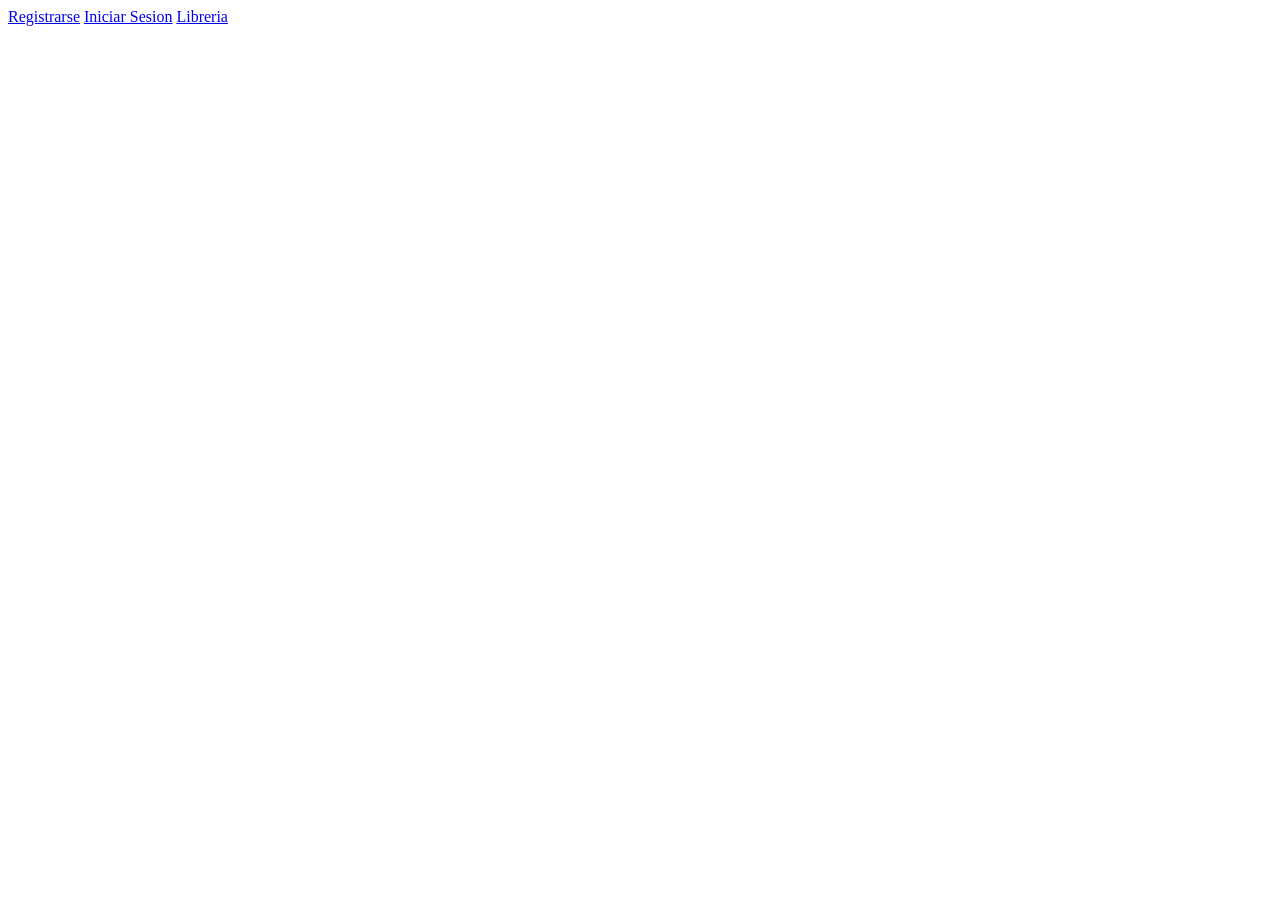
==== frontend/index.html @ 8f0d5aa6 "index basico con links" ====
<!doctype html>
<html lang="en">
	<head>
		<meta charset="UTF-8" />
		<meta name="viewport" content="width=device-width, initial-scale=1.0" />
		<title>The Backlog</title>
	</head>
	<body>
		<a href="registro.html">Registrarse</a>
		<a href="login.html">Iniciar Sesion</a>
		<a href="libreria.html">Libreria</a>
	</body>
</html>
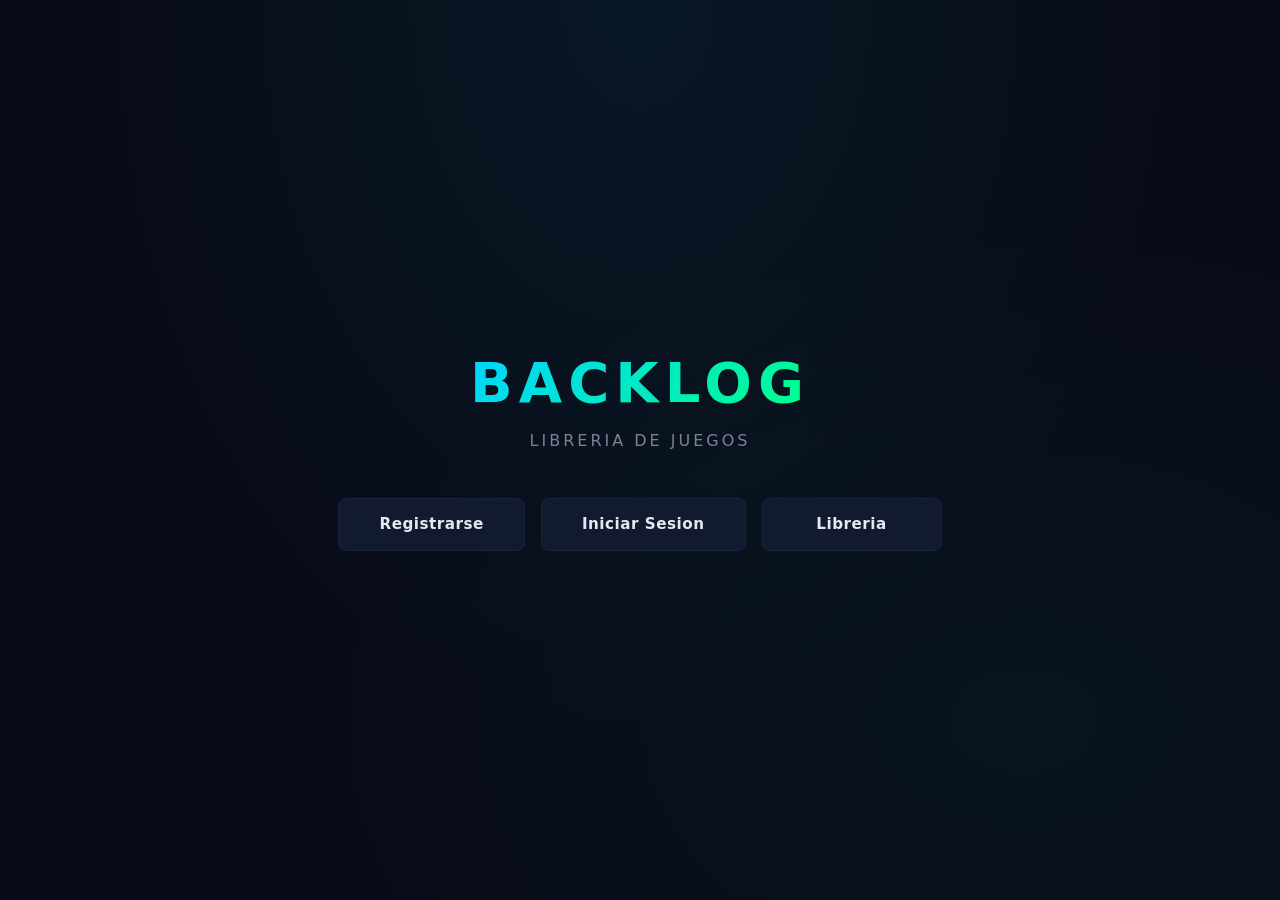
==== commit 5bcf19cd: "se agrego estilo" ====
--- a/frontend/index.html
+++ b/frontend/index.html
@@ -3,11 +3,16 @@
 	<head>
 		<meta charset="UTF-8" />
 		<meta name="viewport" content="width=device-width, initial-scale=1.0" />
+		<link rel="stylesheet" href="styles.css" />
 		<title>The Backlog</title>
 	</head>
-	<body>
-		<a href="registro.html">Registrarse</a>
-		<a href="login.html">Iniciar Sesion</a>
-		<a href="libreria.html">Libreria</a>
+	<body class="landing">
+		<h1>Backlog</h1>
+		<h2>Libreria de juegos</h2>
+		<div class="nav-links">
+			<a href="registro.html">Registrarse</a>
+			<a href="login.html">Iniciar Sesion</a>
+			<a href="libreria.html">Libreria</a>
+		</div>
 	</body>
 </html>
--- a/frontend/styles.css
+++ b/frontend/styles.css
@@ -0,0 +1,602 @@
+* {
+	margin: 0;
+	padding: 0;
+	box-sizing: border-box;
+}
+
+:root {
+	--bg: #080c18;
+	--bg-card: #0d1225;
+	--bg-elevated: #121a30;
+	--bg-input: #0a0f1e;
+	--accent: #00d4ff;
+	--accent-dim: rgba(0, 212, 255, 0.08);
+	--accent-green: #00ff88;
+	--danger: #ff4757;
+	--text: #e4e8f0;
+	--text-dim: #7a8294;
+	--text-muted: #4a5268;
+	--border: #1a2440;
+	--radius: 8px;
+	--radius-lg: 12px;
+	--shadow: 0 4px 24px rgba(0, 212, 255, 0.06);
+	--font: "Segoe UI", system-ui, -apple-system, sans-serif;
+	--font-heading: "Segoe UI", system-ui, sans-serif;
+}
+
+body {
+	font-family: var(--font);
+	background: var(--bg);
+	color: var(--text);
+	min-height: 100vh;
+	line-height: 1.6;
+	-webkit-font-smoothing: antialiased;
+}
+
+/* ===== LANDING / INDEX ===== */
+
+.landing {
+	display: flex;
+	flex-direction: column;
+	align-items: center;
+	justify-content: center;
+	gap: 0.75rem;
+	min-height: 100vh;
+	padding: 2rem;
+	text-align: center;
+	background: var(--bg);
+	background-image: radial-gradient(
+			ellipse at 50% 0%,
+			rgba(0, 212, 255, 0.06) 0%,
+			transparent 60%
+		),
+		radial-gradient(
+			ellipse at 80% 80%,
+			rgba(0, 255, 136, 0.03) 0%,
+			transparent 50%
+		);
+}
+
+.landing h1 {
+	font-family: var(--font-heading);
+	font-size: 3.5rem;
+	font-weight: 800;
+	text-transform: uppercase;
+	letter-spacing: 6px;
+	background: linear-gradient(135deg, var(--accent), var(--accent-green));
+	-webkit-background-clip: text;
+	-webkit-text-fill-color: transparent;
+	background-clip: text;
+	line-height: 1.2;
+}
+
+.landing h2 {
+	font-size: 1rem;
+	color: var(--text-dim);
+	font-weight: 400;
+	letter-spacing: 3px;
+	text-transform: uppercase;
+	margin-bottom: 2rem;
+}
+
+.landing .nav-links {
+	display: flex;
+	gap: 1rem;
+	flex-wrap: wrap;
+	justify-content: center;
+}
+
+.landing a {
+	display: inline-flex;
+	align-items: center;
+	justify-content: center;
+	padding: 0.85rem 2.5rem;
+	border-radius: var(--radius);
+	background: var(--bg-elevated);
+	color: var(--text);
+	text-decoration: none;
+	font-weight: 600;
+	font-size: 0.95rem;
+	border: 1px solid var(--border);
+	transition: all 0.25s ease;
+	min-width: 180px;
+	letter-spacing: 0.5px;
+}
+
+.landing a:hover {
+	border-color: var(--accent);
+	box-shadow: 0 0 24px var(--accent-dim), var(--shadow);
+	transform: translateY(-2px);
+	background: rgba(0, 212, 255, 0.06);
+}
+
+/* ===== FORM PAGES ===== */
+
+body:has(> .login),
+body:has(> .registro) {
+	display: flex;
+	flex-direction: column;
+	align-items: center;
+	justify-content: center;
+	min-height: 100vh;
+	padding: 1rem;
+	background-image: radial-gradient(
+			ellipse at 30% 20%,
+			rgba(0, 212, 255, 0.04) 0%,
+			transparent 50%
+		),
+		radial-gradient(
+			ellipse at 70% 80%,
+			rgba(0, 255, 136, 0.03) 0%,
+			transparent 50%
+		);
+}
+
+.login,
+.registro {
+	display: flex;
+	flex-direction: column;
+	gap: 1.25rem;
+	width: 100%;
+	max-width: 380px;
+	padding: 2.5rem 2rem;
+	background: var(--bg-elevated);
+	border: 1px solid var(--border);
+	border-radius: var(--radius-lg);
+	box-shadow: var(--shadow);
+}
+
+.login div,
+.registro div {
+	display: flex;
+	flex-direction: column;
+	gap: 0.35rem;
+}
+
+.login label,
+.registro label {
+	font-size: 0.85rem;
+	font-weight: 600;
+	color: var(--text-dim);
+	text-transform: uppercase;
+	letter-spacing: 1px;
+}
+
+/* ===== INPUTS ===== */
+
+.formInput,
+.formInputEdit {
+	width: 100%;
+	padding: 0.7rem 0.9rem;
+	background: var(--bg-input);
+	border: 1px solid var(--border);
+	border-radius: var(--radius);
+	color: var(--text);
+	font-family: var(--font);
+	font-size: 0.95rem;
+	outline: none;
+	transition: border 0.2s ease, box-shadow 0.2s ease;
+}
+
+.formInput:focus,
+.formInputEdit:focus {
+	border-color: var(--accent);
+	box-shadow: 0 0 0 3px var(--accent-dim);
+}
+
+.formInput::placeholder,
+.formInputEdit::placeholder {
+	color: var(--text-muted);
+}
+
+select.formInput,
+select.formInputEdit {
+	appearance: none;
+	background-image: url("data:image/svg+xml,%3Csvg xmlns='http://www.w3.org/2000/svg' width='12' height='12' viewBox='0 0 12 12'%3E%3Cpath fill='%237a8294' d='M6 8L1 3h10z'/%3E%3C/svg%3E");
+	background-repeat: no-repeat;
+	background-position: right 0.75rem center;
+	padding-right: 2rem;
+	cursor: pointer;
+}
+
+/* ===== BUTTONS ===== */
+
+.btnLogin,
+.btnRegistro,
+.btnAgregarJuego,
+.btnEditarJuego,
+.btnAutoLlenar,
+.btnAutoLlenarEdit,
+.btnMostrarAggJuego {
+	padding: 0.75rem 1.5rem;
+	border: none;
+	border-radius: var(--radius);
+	font-family: var(--font);
+	font-size: 0.95rem;
+	font-weight: 600;
+	cursor: pointer;
+	transition: all 0.25s ease;
+	letter-spacing: 0.5px;
+}
+
+.btnLogin,
+.btnRegistro,
+.btnAgregarJuego,
+.btnEditarJuego {
+	background: linear-gradient(135deg, var(--accent), #0099cc);
+	color: #000;
+}
+
+.btnLogin:hover,
+.btnRegistro:hover,
+.btnAgregarJuego:hover,
+.btnEditarJuego:hover {
+	box-shadow: 0 0 20px var(--accent-dim);
+	transform: translateY(-1px);
+}
+
+.btnAutoLlenar,
+.btnAutoLlenarEdit {
+	background: var(--bg-card);
+	color: var(--accent);
+	border: 1px solid var(--border);
+	font-size: 0.85rem;
+}
+
+.btnAutoLlenar:hover,
+.btnAutoLlenarEdit:hover {
+	border-color: var(--accent);
+	background: var(--accent-dim);
+}
+
+.btnCerrarAggJuego,
+.btnCerrarEditarJuego {
+	padding: 0.75rem 1.5rem;
+	border: 1px solid var(--border);
+	border-radius: var(--radius);
+	background: transparent;
+	color: var(--text-dim);
+	font-family: var(--font);
+	font-size: 0.95rem;
+	font-weight: 600;
+	cursor: pointer;
+	transition: all 0.25s ease;
+}
+
+.btnCerrarAggJuego:hover,
+.btnCerrarEditarJuego:hover {
+	color: var(--text);
+	border-color: var(--text-muted);
+}
+
+/* ===== FORM LINKS ===== */
+
+.login > a,
+.registro > a {
+	color: var(--accent);
+	text-decoration: none;
+	font-size: 0.9rem;
+	text-align: center;
+	padding-top: 0.5rem;
+	transition: color 0.2s ease;
+}
+
+.login > a:hover,
+.registro > a:hover {
+	color: var(--accent-green);
+	text-decoration: underline;
+}
+
+/* ===== ERROR LISTS ===== */
+
+.loginErrores,
+.registroErrores {
+	list-style: none;
+	max-width: 380px;
+	width: 100%;
+}
+
+.formError {
+	padding: 0.6rem 1rem;
+	margin-bottom: 0.5rem;
+	background: rgba(255, 71, 87, 0.1);
+	border: 1px solid rgba(255, 71, 87, 0.3);
+	border-radius: var(--radius);
+	color: var(--danger);
+	font-size: 0.9rem;
+}
+
+/* ===== LIBRERIA LAYOUT ===== */
+
+.botones {
+	display: flex;
+	justify-content: space-between;
+	align-items: center;
+	padding: 1rem 2rem;
+	background: var(--bg-card);
+	border-bottom: 1px solid var(--border);
+}
+
+.botones-derecha {
+	display: flex;
+	gap: 0.75rem;
+	align-items: center;
+}
+
+.btnMostrarAggJuego {
+	background: linear-gradient(135deg, var(--accent), #0099cc);
+	color: #000;
+	padding: 0.65rem 1.5rem;
+}
+
+.btnMostrarAggJuego:hover {
+	box-shadow: 0 0 20px var(--accent-dim);
+	transform: translateY(-1px);
+}
+
+.btnHome {
+	color: var(--text-dim);
+	text-decoration: none;
+	font-size: 0.9rem;
+	font-weight: 600;
+	padding: 0.65rem 1.5rem;
+	border: 1px solid var(--border);
+	border-radius: var(--radius);
+	transition: all 0.25s ease;
+}
+
+.btnHome:hover {
+	color: var(--accent);
+	border-color: var(--accent);
+}
+
+.cerrarSesion {
+	color: var(--text-dim);
+	text-decoration: none;
+	font-size: 0.9rem;
+	font-weight: 600;
+	padding: 0.65rem 1.5rem;
+	border: 1px solid var(--border);
+	border-radius: var(--radius);
+	transition: all 0.25s ease;
+}
+
+.cerrarSesion:hover {
+	color: var(--danger);
+	border-color: var(--danger);
+}
+
+.libreria {
+	display: flex;
+	gap: 12px;
+	padding: 1.5rem 2rem;
+	min-height: calc(100vh - 56px);
+}
+
+.juegos {
+	display: grid;
+	gap: 18px;
+	grid-template-columns: repeat(auto-fill, minmax(180px, 1fr));
+	width: 70%;
+	align-content: start;
+}
+
+.infoJuegos {
+	width: 30%;
+	position: sticky;
+	top: 1.5rem;
+	align-self: start;
+}
+
+/* ===== GAME CARDS ===== */
+
+.tarjetaJuego {
+	position: relative;
+	max-width: 264px;
+	width: 100%;
+	border-radius: var(--radius);
+	overflow: hidden;
+	background: var(--bg-card);
+	border: 1px solid var(--border);
+	transition: all 0.3s ease;
+	aspect-ratio: 3/4;
+}
+
+.tarjetaJuego:hover {
+	border-color: var(--accent);
+	box-shadow: 0 0 20px var(--accent-dim);
+	transform: translateY(-3px);
+	cursor: pointer;
+}
+
+.portadaJuego {
+	width: 100%;
+	height: 100%;
+	object-fit: cover;
+	object-position: center;
+	display: block;
+}
+
+.botonesOverlay {
+	position: absolute;
+	top: 0;
+	right: 0;
+	display: flex;
+	gap: 4px;
+	padding: 6px;
+	opacity: 0;
+	transition: opacity 0.25s ease;
+}
+
+.tarjetaJuego:hover .botonesOverlay {
+	opacity: 1;
+}
+
+.btnMostrarEditarJuego,
+.btnBorrarJuego {
+	padding: 4px 10px;
+	font-size: 0.75rem;
+	font-weight: 600;
+	border: 1px solid var(--border);
+	border-radius: 4px;
+	cursor: pointer;
+	transition: all 0.2s ease;
+	text-transform: uppercase;
+	letter-spacing: 0.5px;
+	font-family: var(--font);
+}
+
+.btnMostrarEditarJuego {
+	background: var(--bg-elevated);
+	color: var(--accent);
+}
+
+.btnMostrarEditarJuego:hover {
+	background: var(--accent);
+	color: #000;
+}
+
+.btnBorrarJuego {
+	background: var(--bg-elevated);
+	color: var(--danger);
+}
+
+.btnBorrarJuego:hover {
+	background: var(--danger);
+	color: #fff;
+}
+
+/* ===== INFO PANEL ===== */
+
+.infoJuego {
+	background: var(--bg-elevated);
+	border: 1px solid var(--border);
+	border-radius: var(--radius-lg);
+	padding: 1.5rem;
+}
+
+.infoSub {
+	font-weight: 700;
+	font-size: 0.75rem;
+	text-transform: uppercase;
+	letter-spacing: 1px;
+	color: var(--text-dim);
+	margin-top: 1rem;
+	margin-bottom: 0.25rem;
+}
+
+.infoSub:first-child {
+	margin-top: 0;
+}
+
+.infoP {
+	color: var(--text);
+	font-size: 0.95rem;
+	word-break: break-word;
+}
+
+.infoLink {
+	color: var(--accent);
+	text-decoration: none;
+	font-size: 0.9rem;
+	word-break: break-all;
+	transition: color 0.2s ease;
+}
+
+.infoLink:hover {
+	color: var(--accent-green);
+	text-decoration: underline;
+}
+
+/* ===== DIALOGS ===== */
+
+.dialogAggJuego,
+.dialogEditarJuego,
+.resultadosDialog {
+	position: fixed;
+	inset: 0;
+	margin: auto;
+	background: var(--bg-elevated);
+	border: 1px solid var(--border);
+	border-radius: var(--radius-lg);
+	padding: 2rem;
+	max-width: 480px;
+	width: 90%;
+	max-height: 85vh;
+	overflow-y: auto;
+	box-shadow: 0 20px 60px rgba(0, 0, 0, 0.5);
+}
+
+.dialogAggJuego::backdrop,
+.dialogEditarJuego::backdrop,
+.resultadosDialog::backdrop {
+	background: rgba(0, 0, 0, 0.7);
+	backdrop-filter: blur(4px);
+}
+
+.agregarJuego,
+.editarJuego {
+	display: flex;
+	flex-direction: column;
+	gap: 0.85rem;
+}
+
+.aggJuegoLeyenda,
+.editarJuegoLeyenda {
+	font-size: 1.3rem;
+	font-weight: 700;
+	margin-bottom: 0.5rem;
+	color: var(--accent);
+	letter-spacing: 1px;
+}
+
+.campo {
+	display: flex;
+	flex-direction: column;
+	gap: 4px;
+}
+
+.campo label {
+	font-size: 0.8rem;
+	font-weight: 600;
+	color: var(--text-dim);
+	text-transform: uppercase;
+	letter-spacing: 0.5px;
+}
+
+/* ===== IGDB RESULTS ===== */
+
+.resultadosDialog {
+	max-width: 400px;
+}
+
+.resultados {
+	display: flex;
+	flex-direction: column;
+	gap: 0.5rem;
+}
+
+.resultados p {
+	color: var(--text-dim);
+	font-size: 0.9rem;
+	margin-bottom: 0.5rem;
+}
+
+.resultadoJuego {
+	padding: 0.7rem 1rem;
+	border-radius: var(--radius);
+	border: 1px solid var(--border);
+	transition: all 0.2s ease;
+}
+
+.resultadoJuego:hover {
+	cursor: pointer;
+	background: var(--accent-dim);
+	border-color: var(--accent);
+}
+
+.resultadoJuego p {
+	color: var(--text);
+	font-weight: 500;
+	margin: 0;
+}
